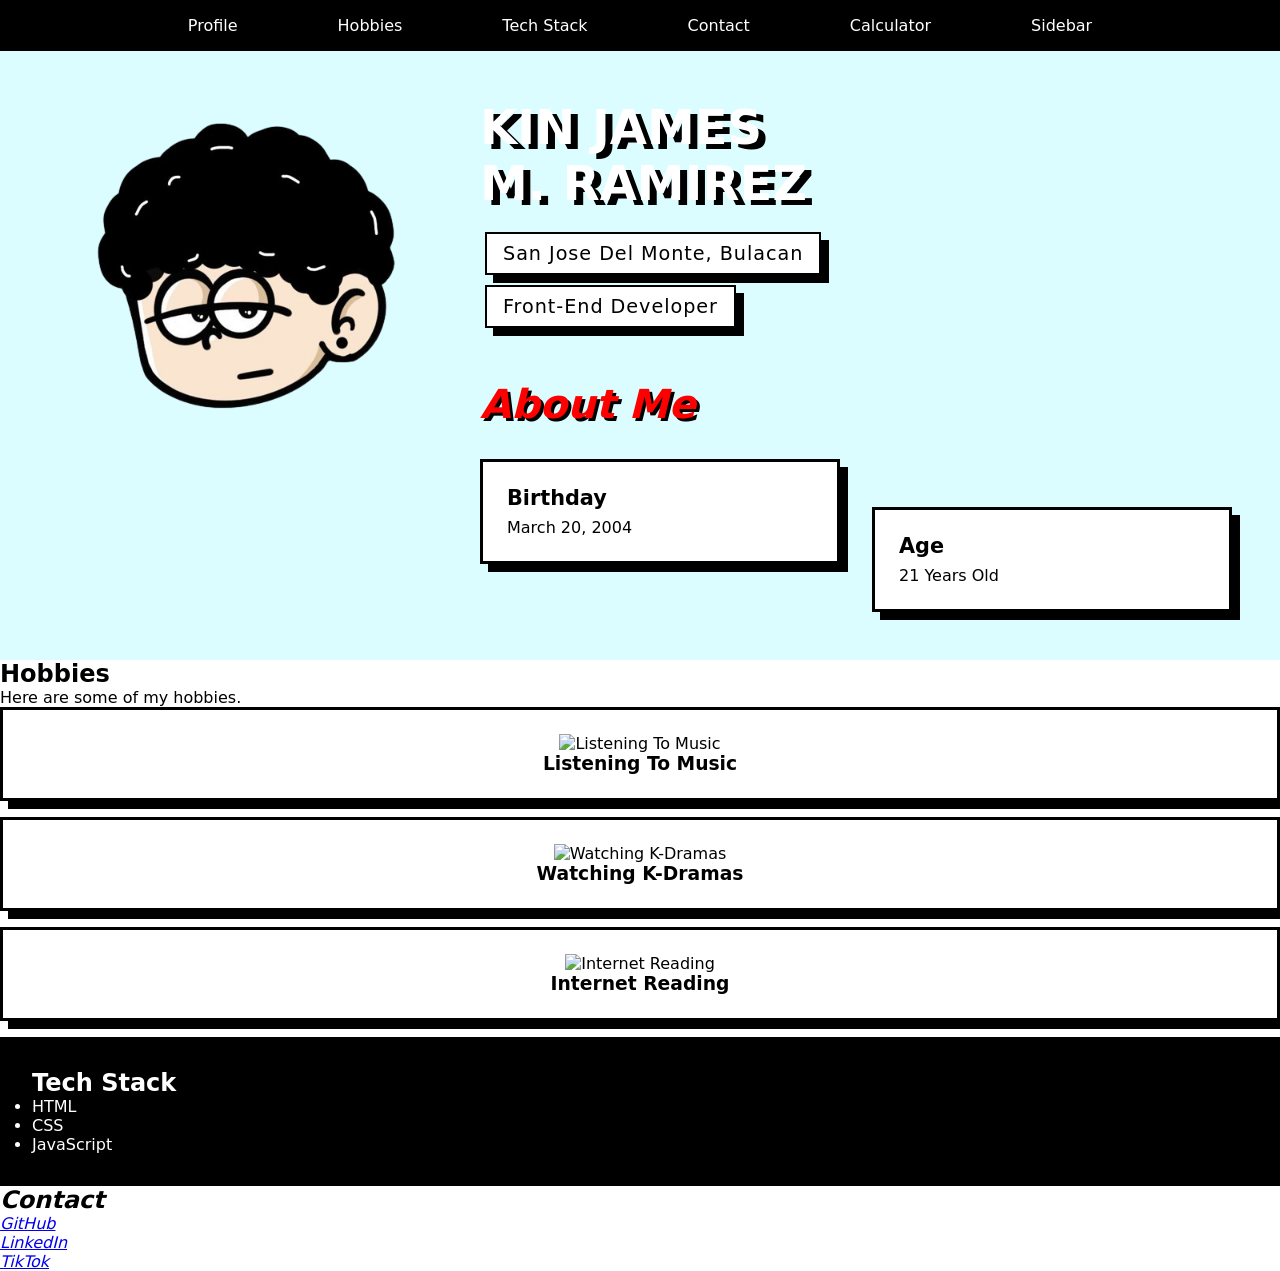
==== src/index.html @ d04b5dcc "feat: creating git repo for practice file" ====
<!DOCTYPE html>
<html lang="en">
<head>
    <meta charset="UTF-8">
    <meta name="viewport" content="width=device-width, initial-scale=1.0">
    <title>Kxer - Front-End Developer Profile</title>
    <link rel="stylesheet" href="assets/css/main.css">
</head>
<body>
    <header>
        <nav>
            <ul>
                <li><a href="#profile">Profile</a></li>
                <li><a href="#hobbies">Hobbies</a></li>
                <li><a href="#stack">Tech Stack</a></li>
                <li><a href="#contact">Contact</a></li>
                <li><a href="calculator.html">Calculator</a></li>
                <li><a href="sideBar.html">Sidebar</a></li>
            </ul>
        </nav>
    </header>

    <main>
        <article id="profile">
            <figure>
                <img src="./assets/images/pfp.png" alt="Profile Picture">                
            </figure>

            <header>
                <h1>Kin James M. Ramirez</h1>
                <p>San Jose Del Monte, Bulacan</p>
                <p>Front-End Developer</p>
            </header>

            <h2 id="about-me-heading">About Me</h2>

            <div class="card-profile card-birthday">
                <h3>Birthday</h3>
                <p>March 20, 2004</p>
            </div>

            <div class="card-profile card-age">
                <h3>Age</h3>
                <p>21 Years Old</p>
            </div>
        </article>

        <section id="hobbies">
            <h2>Hobbies</h2>
            <p>Here are some of my hobbies.</p>
            <div class="card-container">
                <div class="hobbies-card">
                    <img src="https://via.placeholder.com/100" alt="Listening To Music">
                    <h3>Listening To Music</h3>
                </div>
                <div class="hobbies-card">
                    <img src="https://via.placeholder.com/100" alt="Watching K-Dramas">
                    <h3>Watching K-Dramas</h3>
                </div>
                <div class="hobbies-card">
                    <img src="https://via.placeholder.com/100" alt="Internet Reading">
                    <h3>Internet Reading</h3>
                </div>
            </div>
        </section>

        <section id="stack">
            <h2>Tech Stack</h2>
            <ul>
                <li>HTML</li>
                <li>CSS</li>
                <li>JavaScript</li>
            </ul>
        </section>

    </main>

    <footer>
        <address id="contact">
            <h2>Contact</h2>
            <ul>
                <li><a href="https://github.com/Kxer">GitHub</a></li>
                <li><a href="https://www.linkedin.com/in/kxer">LinkedIn</a></li>
                <li><a href="https://www.tiktok.com/@kxer">TikTok</a></li>
            </ul>
        </address>
    </footer>
</body>
</html>
---- src/assets/css/main.css ----
* {
    margin: 0;
    padding: 0;
    box-sizing: border-box;
}

body {
    font-family: system-ui, sans-serif;
}

/* Nav */
nav {
    background-color: #000000;
    padding: 1rem;
}

nav ul {
    display: flex;
    justify-content: center;
    list-style: none;
}

nav a {
    text-decoration: none;
    color: white;
    margin: 0 50px;
}

nav a:hover {
    color: #66d9ff;
}

/* Profile Section */
#profile {
    background-color: #dcfdff;
    padding: 3rem;
    display: grid;
    grid-template-columns: 400px 1fr 1fr;
    grid-template-rows: auto auto auto;
    gap: 2rem;
    align-items: start;
}

/* Profile Picture */
#profile figure {
    grid-column: 1;
    grid-row: 1 / span 3;
    margin: 0;
}

#profile figure img {
    max-width: 100%;
    height: auto;
    display: block;
}

/* Header (Name + Title) */
#profile > header {
    grid-column: 2;
    grid-row: 1;
}

#profile header h1 {
    font-size: 3rem;
    color: white;
    text-transform: uppercase;
    text-shadow: 7px 5px 0px black;
    margin-bottom: 1rem;
}

#profile header p {
    margin: 5px;
    font-size: 1.2rem;
    border: 2px solid black;
    padding: 0.5rem 1rem;
    display: inline-block;
    letter-spacing: 0.05em;
    background-color: white;
    color: black;
    box-shadow: 8px 8px 0px 0px black;
}

/* About Me Heading */
#about-me-heading {
    grid-column: 2;
    grid-row: 2;
    color: red;
    font-size: 2.5rem;
    text-shadow: 3px 3px 0px black;
    font-style: italic;
    margin-top: 1rem;
}

.card-birthday {
    grid-column: 2;
    grid-row: 3;
    background-color: white;
    color: black;
    padding: 1.5rem;
    box-shadow: 8px 8px 0px 0px black;
    border: 3px solid black;
}

.card-age {
    grid-column: 3;
    grid-row: 3;
    background-color: white;
    color: black;
    padding: 1.5rem;
    box-shadow: 8px 8px 0px 0px black;
    border: 3px solid black;
    margin-top: 3rem;
}

.card-profile h3 {
    font-size: 1.3rem;
    margin-bottom: 0.5rem;
    font-weight: bold;
}

.card-profile p {
    font-size: 1rem;
}

/* Hobbies */

#hobbies {
    grid-column: 3;
    grid-row: 3b ;
    background-color: white;
}

.hobbies-card {
    background-color: white;
    color: black;
    padding: 1.5rem;
    box-shadow: 8px 8px 0px 0px black;
    border: 3px solid black;
    margin-bottom: 1rem;
    text-align: center;
}

#stack {
    grid-column: 1 / span 3;
    grid-row: 4;
    background-color: #000000;
    color: white;
    padding: 2rem;
}
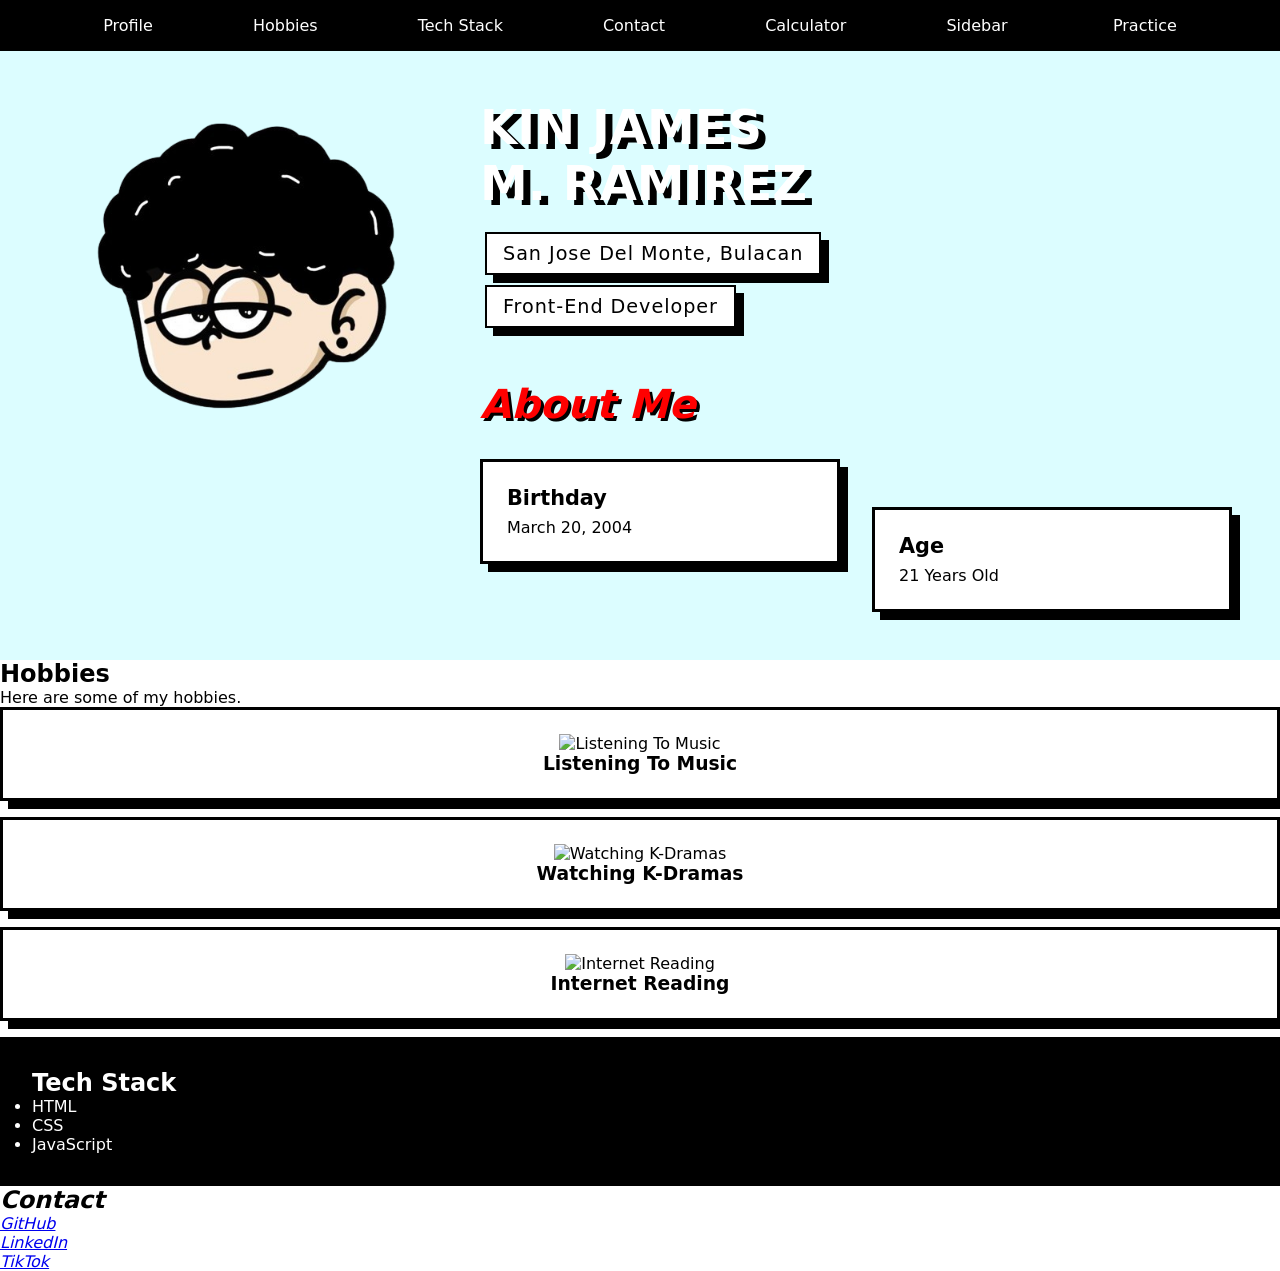
==== commit 179dff08: "feat: print 1 to 10 for loop" ====
--- a/src/index.html
+++ b/src/index.html
@@ -15,7 +15,8 @@
                 <li><a href="#stack">Tech Stack</a></li>
                 <li><a href="#contact">Contact</a></li>
                 <li><a href="calculator.html">Calculator</a></li>
-                <li><a href="sideBar.html">Sidebar</a></li>
+                <li><a href="sideBar.html">Sidebar</a></li>|
+                <li><a href="Practice.html">Practice</a></li>
             </ul>
         </nav>
     </header>
